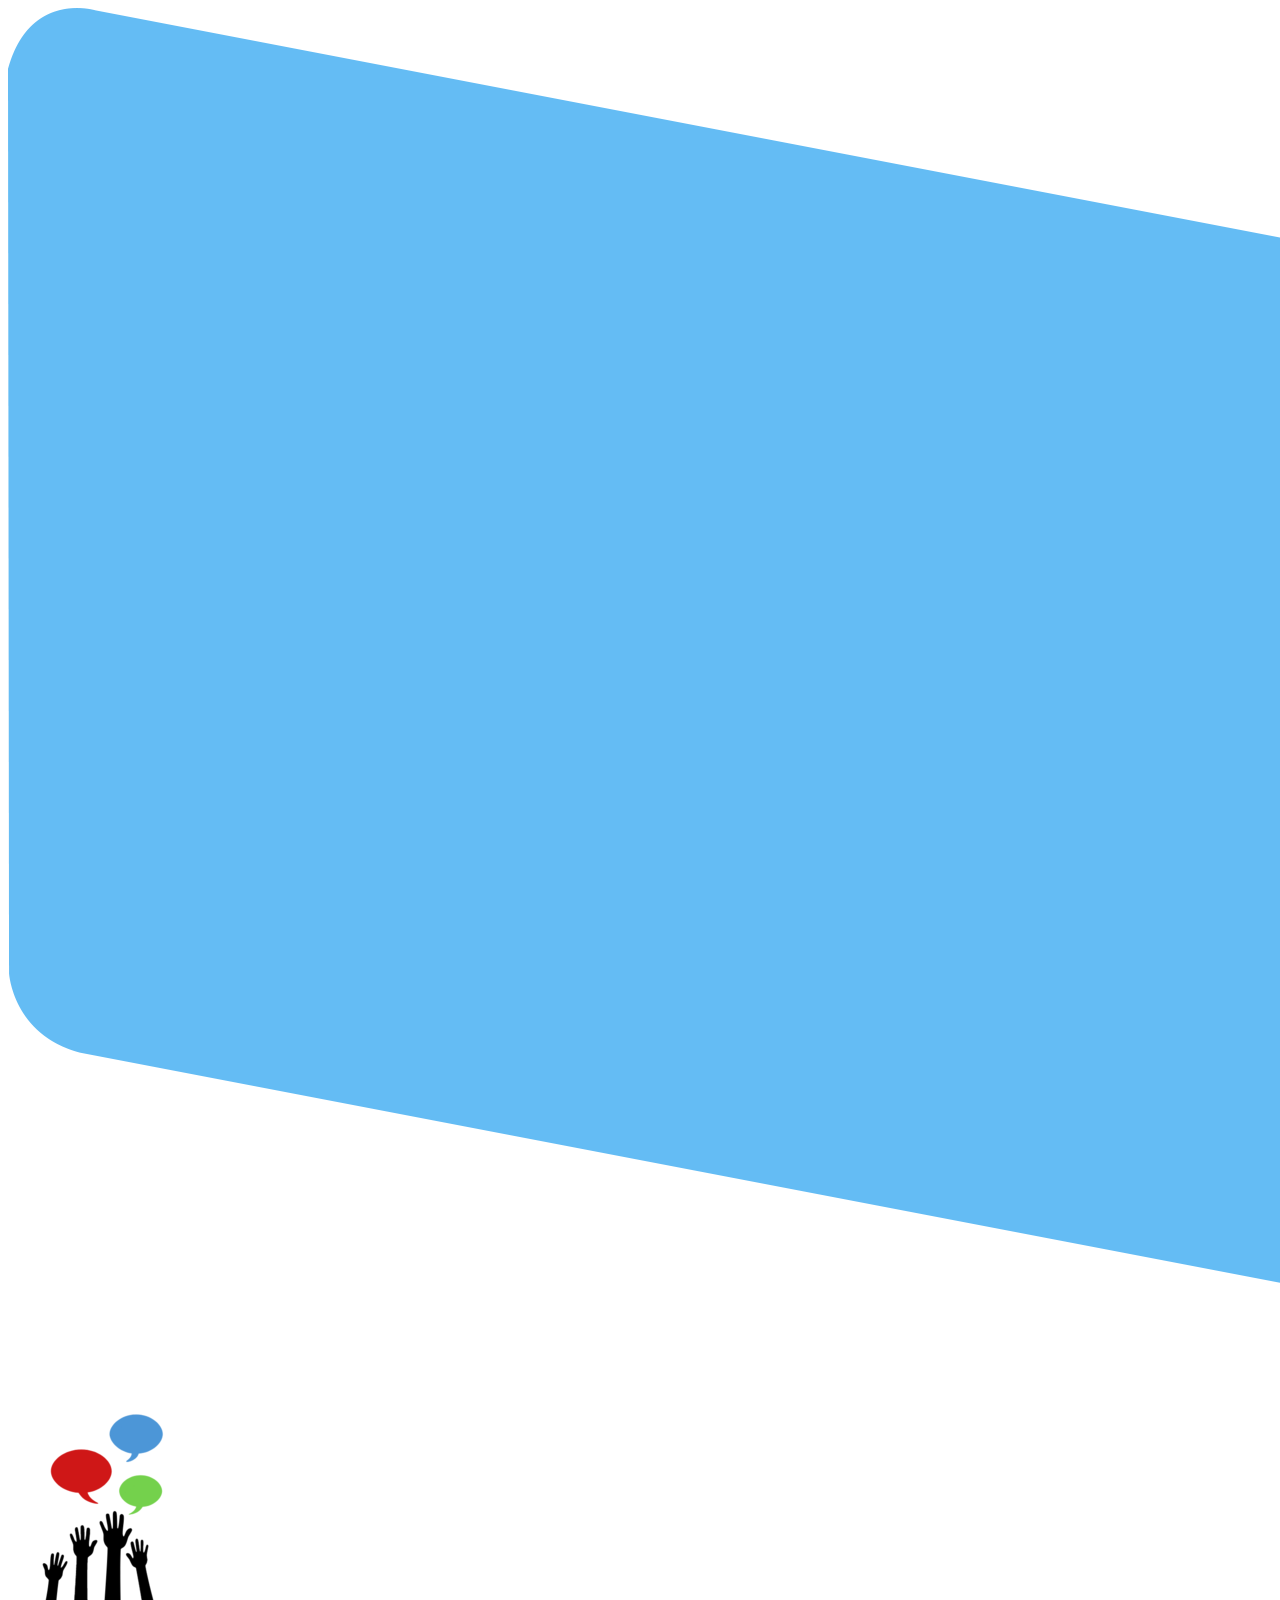
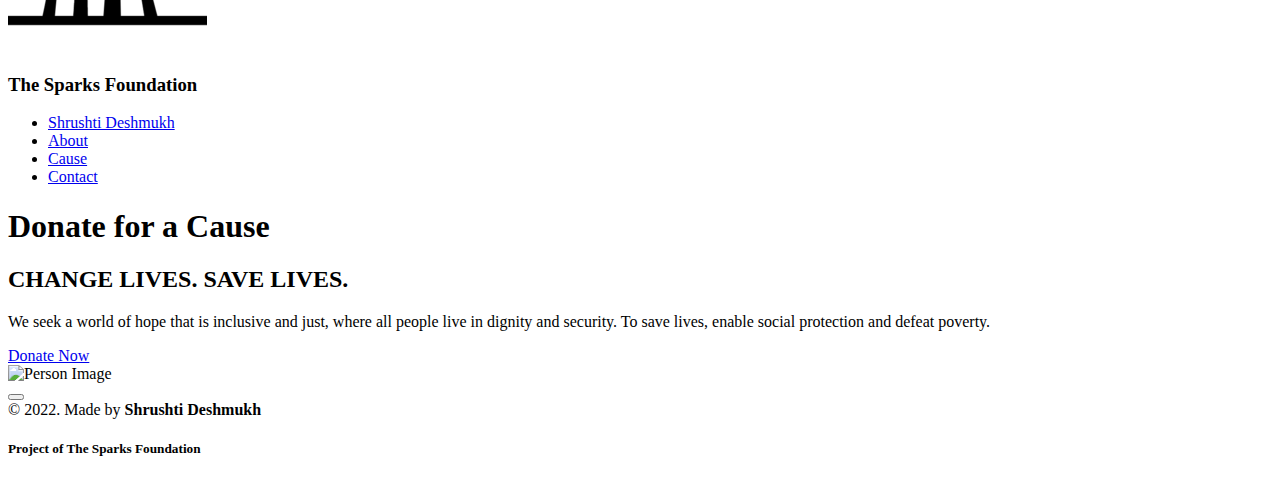
==== index.html @ 0dc4ee09 "Add files via upload" ====
<!DOCTYPE html>
<html lang="en">
  <head>
    <meta charset="UTF-8" />
    <meta http-equiv="X-UA-Compatible" content="IE=edge" />
    <meta name="viewport" content="width=device-width, initial-scale=1.0" />
    <title>Sparks Donation</title>
    <link rel="stylesheet" href="style.css" />
  </head>
  <body>
    <main>
      <div class="big-wrapper light">
        <img src="images/shape.png" alt="" class="shape" />

        <header>
          <div class="container">
            <div class="logo">
              <img src="images/favicon.jpg" alt="Logo" />
              <h3>The Sparks Foundation</h3>
            </div>

            <div class="links">
              <ul>
                <li><a href="https://www.linkedin.com/in/shrushti-deshmukh/" target="_blank" class="btn">Shrushti Deshmukh</a></li>
                <li><a href="https://www.thesparksfoundationsingapore.org" target="_blank">About</a></li>
                <li><a href="https://help.unicef.org/in/reimagine?campaignID=7011i000000kqRfAAI" target="_blank">Cause</a></li>
                <li><a href="contact.html" target="_blank">Contact</a></li>
              </ul>
            </div>

            <div class="overlay"></div>

            <div class="hamburger-menu">
              <div class="bar"></div>
            </div>
          </div>
        </header>

        <div class="showcase-area">
          <div class="container">
            <div class="left">
              <div class="big-title">
                <h1>Donate for a Cause</h1>
                <h2>CHANGE LIVES. SAVE LIVES.</h2>
              </div>
              <p class="text">
                We seek a world of hope that is inclusive and just, where all people live in dignity and security.
                To save lives, enable social protection and defeat poverty.
              </p>
              <div class="cta">
                <a href="https://rzp.io/l/BNTLjZ54" target="_blank" class="btn">Donate Now</a>
              </div>
            </div>

            <div class="right">
              <img src="images/pexels-ahmed-akacha-6929741.jpg" alt="Person Image" class="person" />
            </div>
          </div>
        </div>

        <div class="bottom-area">
          <div class="container">
            <button class="toggle-btn">
              <i class="far fa-moon"></i>
              <i class="far fa-sun"></i>
            </button>
          </div>
        </div>
      </div>
    </main>
    <footer>
      <div id="container">
        <div id="header">© 2022. Made by <b>Shrushti Deshmukh </b>
          <br>
          <h5>Project of The Sparks Foundation</h5>
        </div>
     </div>
    </footer>


    <!-- JavaScript Files -->

    <script src="https://kit.fontawesome.com/a81368914c.js"></script>
    <script src="./app.js"></script>
  </body>
</html>
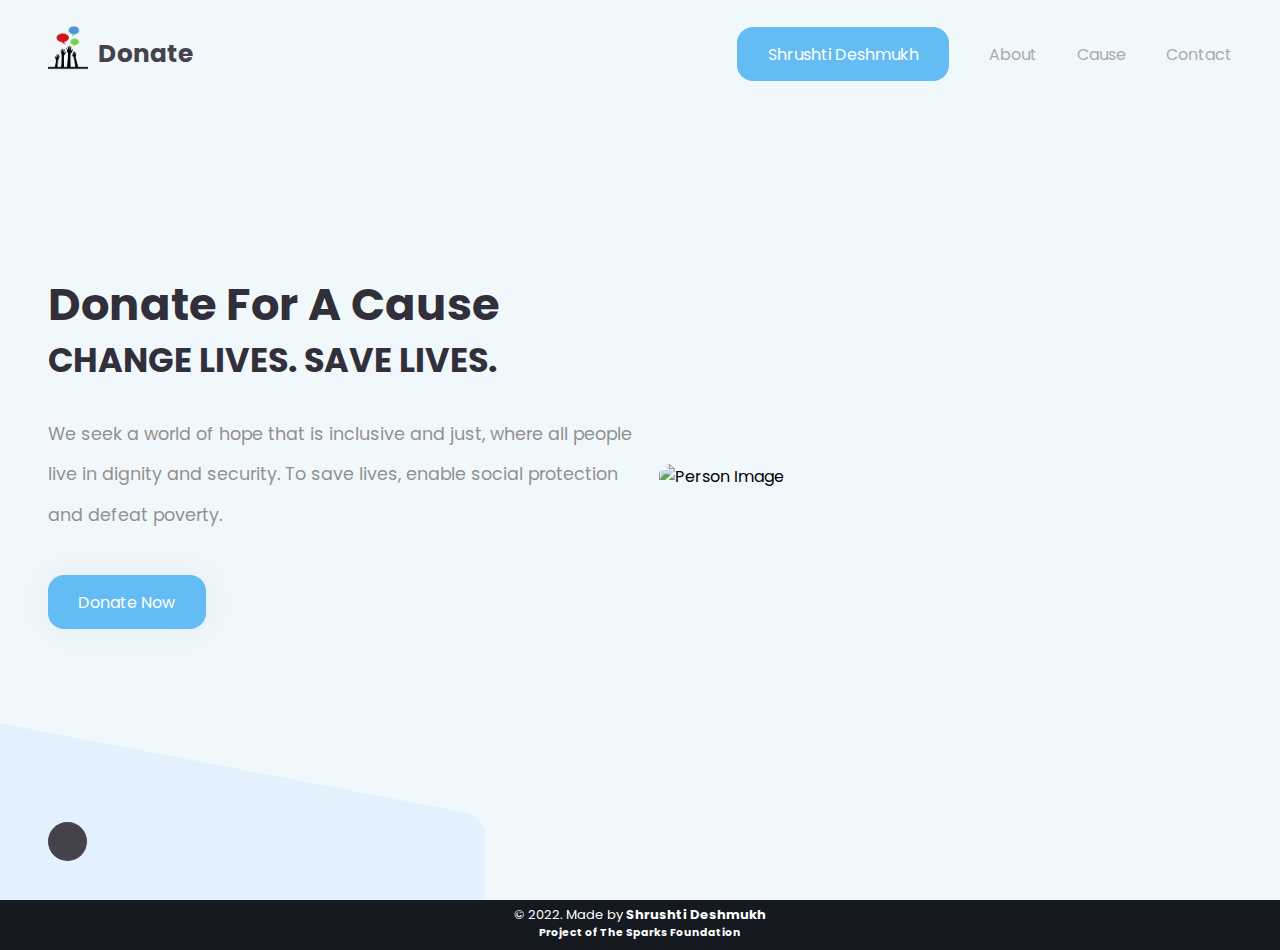
==== commit b4831579: "index.html" ====
--- a/index.html
+++ b/index.html
@@ -4,7 +4,7 @@
     <meta charset="UTF-8" />
     <meta http-equiv="X-UA-Compatible" content="IE=edge" />
     <meta name="viewport" content="width=device-width, initial-scale=1.0" />
-    <title>Sparks Donation</title>
+    <title>Donation Website</title>
     <link rel="stylesheet" href="style.css" />
   </head>
   <body>
@@ -16,7 +16,7 @@
           <div class="container">
             <div class="logo">
               <img src="images/favicon.jpg" alt="Logo" />
-              <h3>The Sparks Foundation</h3>
+              <h3>Donate</h3>
             </div>
 
             <div class="links">
--- a/style.css
+++ b/style.css
@@ -0,0 +1,411 @@
+@import url("https://fonts.googleapis.com/css2?family=Poppins:wght@100;200;300;400;500;600;700;800;900&display=swap");
+
+.light {
+  --mainColor: #64bcf4;
+  --hoverColor: #5bacdf;
+  --backgroundColor: #f1f8fc;
+  --darkOne: #312f3a;
+  --darkTwo: #45424b;
+  --lightOne: #919191;
+  --lightTwo: #aaa;
+}
+
+.dark {
+  --mainColor: #64bcf4;
+  --hoverColor: #5bacdf;
+  --backgroundColor: #192e3a;
+  --darkOne: #f3f3f3;
+  --darkTwo: #fff;
+  --lightOne: #ccc;
+  --lightTwo: #e7e3e3;
+}
+
+*,
+*::before,
+*::after {
+  padding: 0;
+  margin: 0;
+  box-sizing: border-box;
+}
+
+body {
+  font-family: "Poppins", sans-serif;
+}
+
+.stop-scrolling {
+  height: 100%;
+  overflow: hidden;
+}
+
+img {
+  width: 100%;
+}
+
+a {
+  text-decoration: none;
+}
+
+.big-wrapper {
+  position: relative;
+  padding: 1.7rem 0 2rem;
+  width: 100%;
+  min-height: 100vh;
+  overflow: hidden;
+  background-color: var(--backgroundColor);
+  display: flex;
+  flex-direction: column;
+  justify-content: space-between;
+}
+
+.container {
+  position: relative;
+  max-width: 81rem;
+  width: 100%;
+  margin: 0 auto;
+  padding: 0 3rem;
+  z-index: 10;
+}
+
+header {
+  position: relative;
+  z-index: 70;
+}
+
+header .container {
+  display: flex;
+  justify-content: space-between;
+  align-items: center;
+}
+
+.overlay {
+  display: none;
+}
+
+.logo {
+  display: flex;
+  align-items: center;
+  cursor: pointer;
+}
+
+.logo img {
+  width: 40px;
+  margin-right: 0.6rem;
+  margin-top: -0.6rem;
+}
+
+.logo h3 {
+  color: var(--darkTwo);
+  font-size: 1.55rem;
+  line-height: 1.2;
+  font-weight: 700;
+}
+
+.links ul {
+  display: flex;
+  list-style: none;
+  align-items: center;
+}
+
+.links a {
+  color: var(--lightTwo);
+  margin-left: 2.5rem;
+  display: inline-block;
+  transition: 0.3s;
+}
+
+.links a:hover {
+  color: var(--hoverColor);
+  transform: scale(1.05);
+}
+
+.btn {
+  display: inline-block;
+  padding: 0.9rem 1.9rem;
+  color: #fff !important;
+  background-color: var(--mainColor);
+  border-radius: 16px;
+  text-transform: capitalize;
+  transition: 0.3s;
+}
+
+.btn:hover {
+  background-color: var(--hoverColor);
+  transform: scale(1) !important;
+}
+
+.hamburger-menu {
+  position: relative;
+  z-index: 99;
+  width: 2rem;
+  height: 2rem;
+  display: flex;
+  align-items: center;
+  justify-content: center;
+  cursor: pointer;
+  display: none;
+}
+
+.hamburger-menu .bar {
+  position: relative;
+  width: 100%;
+  height: 3px;
+  background-color: var(--darkTwo);
+  border-radius: 3px;
+  transition: 0.5s;
+}
+
+.bar::before,
+.bar::after {
+  content: "";
+  position: absolute;
+  width: 100%;
+  height: 100%;
+  background-color: var(--darkTwo);
+  border-radius: 3px;
+  transition: 0.5s;
+}
+
+.bar::before {
+  transform: translateY(-8px);
+}
+
+.bar::after {
+  transform: translateY(8px);
+}
+
+.big-wrapper.active .hamburger-menu .bar {
+  background-color: transparent;
+}
+
+.big-wrapper.active .bar::before {
+  transform: translateY(0) rotate(-45deg);
+}
+
+.big-wrapper.active .bar::after {
+  transform: translateY(0) rotate(45deg);
+}
+
+.showcase-area .container {
+  display: grid;
+  grid-template-columns: repeat(2, 1fr);
+  align-items: center;
+  justify-content: center;
+}
+
+.big-title {
+  font-size: 1.4rem;
+  color: var(--darkOne);
+  text-transform: capitalize;
+  line-height: 1.4;
+}
+
+.text {
+  color: var(--lightOne);
+  font-size: 1.1rem;
+  margin: 1.9rem 0 2.5rem;
+  max-width: 600px;
+  line-height: 2.3;
+}
+
+.showcase-area .btn {
+  box-shadow: 0 0 40px 2px rgba(0, 0, 0, 0.05);
+}
+
+.person {
+  width: 123%;
+  transform: translate(15%, 25px);
+  border-radius: 25px;
+}
+
+.toggle-btn {
+  display: inline-block;
+  border: none;
+  background: var(--darkTwo);
+  color: var(--backgroundColor);
+  outline: none;
+  cursor: pointer;
+  height: 39px;
+  width: 39px;
+  border-radius: 50%;
+  font-size: 1.1rem;
+  transition: 0.3s;
+}
+
+.toggle-btn i {
+  line-height: 39px;
+}
+
+.toggle-btn:hover {
+  background: var(--mainColor);
+}
+
+.big-wrapper.light .toggle-btn i:last-child {
+  display: none;
+}
+
+.big-wrapper.light .toggle-btn i:first-child {
+  display: block;
+}
+
+.big-wrapper.dark .toggle-btn i:last-child {
+  display: block;
+}
+
+.big-wrapper.dark .toggle-btn i:first-child {
+  display: none;
+}
+
+.shape {
+  position: absolute;
+  z-index: 0;
+  width: 500px;
+  bottom: -180px;
+  left: -15px;
+  opacity: 0.1;
+}
+
+.copy {
+  position: absolute;
+  top: 0;
+  left: 0;
+  z-index: 100;
+  animation: appear 1s 1 both;
+}
+
+@keyframes appear {
+  0% {
+    clip-path: circle(30% at -25% -25%);
+  }
+  100% {
+    clip-path: circle(150% at 0 0);
+  }
+}
+
+@media screen and (max-width: 870px) {
+  .hamburger-menu {
+    display: flex;
+  }
+
+  .links {
+    position: fixed;
+    top: 0;
+    right: 0;
+    max-width: 450px;
+    width: 100%;
+    height: 100%;
+    background-color: var(--mainColor);
+    z-index: 95;
+    display: flex;
+    align-items: center;
+    justify-content: center;
+    transform: translateX(100%);
+    transition: 0.5s;
+  }
+
+  .links ul {
+    flex-direction: column;
+  }
+
+  .links a {
+    color: #fff;
+    margin-left: 0;
+    padding: 2rem 0;
+  }
+
+  .links .btn {
+    background: none;
+  }
+
+  .overlay {
+    display: block;
+    position: fixed;
+    top: 0;
+    left: 0;
+    right: 0;
+    bottom: 0;
+    background-color: rgba(0, 0, 0, 0.7);
+    opacity: 0;
+    pointer-events: none;
+    transition: 0.5s;
+  }
+
+  .big-wrapper.active .links {
+    transform: translateX(0);
+    box-shadow: 0 0 50px 2px rgba(0, 0, 0, 0.4);
+  }
+
+  .big-wrapper.active .overlay {
+    pointer-events: all;
+    opacity: 1;
+  }
+
+  .showcase-area {
+    padding: 2.5rem 0;
+    max-width: 700px;
+    margin: 0 auto;
+  }
+
+  .showcase-area .container {
+    grid-template-columns: 1fr;
+    justify-content: center;
+    grid-gap: 2rem;
+  }
+
+  .big-title {
+    font-size: 1.1rem;
+  }
+
+  .text {
+    font-size: 0.95rem;
+    margin: 1.4rem 0 1.5rem;
+  }
+
+  .person img{
+    width: 100%;
+    transform: none;
+   
+  }
+
+  .logo h3 {
+    font-size: 1.25rem;
+  }
+
+  .shape {
+    bottom: -180px;
+    left: -150px;
+  }
+}
+
+@media screen and (max-width: 470px) {
+  .container {
+    padding: 0 1.5rem;
+  }
+
+  .big-title {
+    font-size: 0.9rem;
+  }
+
+  .text {
+    margin: 1.1rem 0 1.5rem;
+  }
+
+  .showcase-area .btn {
+    font-size: 0.8rem;
+  }
+}
+
+#container {
+  min-height:100%;
+  position:relative;
+}
+#container #header{
+  background-color:#141a1f;
+  color: white;
+  text-align: center;
+  height: 50px;
+  margin-bottom: 0 !important;
+  border: 0 !important;
+  padding: 5px;
+  margin-bottom: 5px;
+  font-size: small;
+}
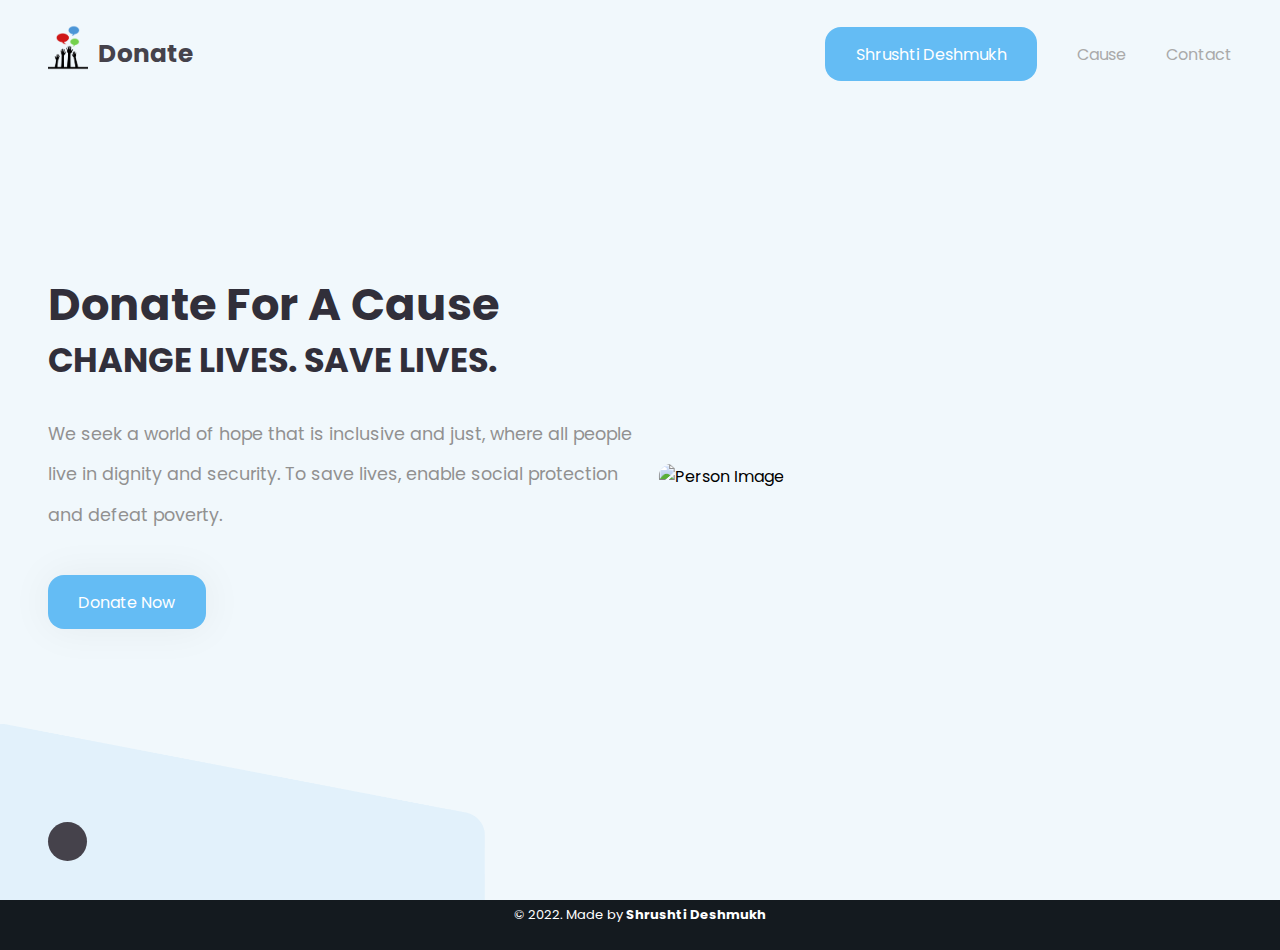
==== commit 2e4c480b: "index.html" ====
--- a/index.html
+++ b/index.html
@@ -22,7 +22,7 @@
             <div class="links">
               <ul>
                 <li><a href="https://www.linkedin.com/in/shrushti-deshmukh/" target="_blank" class="btn">Shrushti Deshmukh</a></li>
-                <li><a href="https://www.thesparksfoundationsingapore.org" target="_blank">About</a></li>
+                <!-- <li><a href="https://www.thesparksfoundationsingapore.org" target="_blank">About</a></li> -->
                 <li><a href="https://help.unicef.org/in/reimagine?campaignID=7011i000000kqRfAAI" target="_blank">Cause</a></li>
                 <li><a href="contact.html" target="_blank">Contact</a></li>
               </ul>
@@ -72,7 +72,6 @@
       <div id="container">
         <div id="header">© 2022. Made by <b>Shrushti Deshmukh </b>
           <br>
-          <h5>Project of The Sparks Foundation</h5>
         </div>
      </div>
     </footer>
